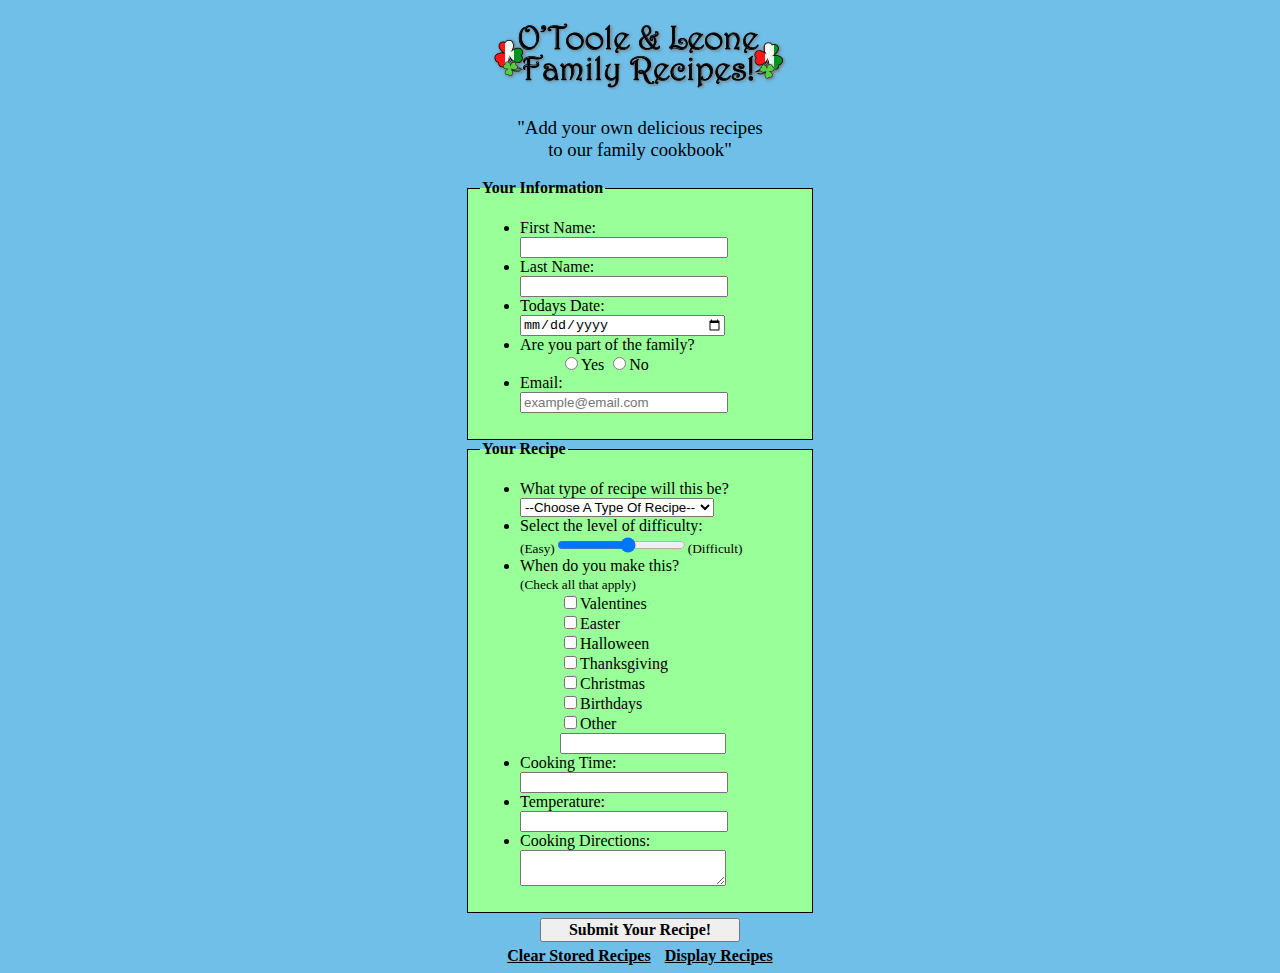
==== additem.html @ 7bc21682 "added project 2 files to project 3 repository" ====
<!doctype html>
<!-- Kevin O'Toole -->
<!-- VFW 1303 -->
<!-- Project 2 -->

<html>
	<!-- Document Head inclues what charactores the site will use, short description, key words for search engines
	information on how mobile devices will use the site, and page title-->
	<head> 
		<meta charset="utf-8" /> 
		<meta name="description" content="This is a compilation of the O'Toole and Leone family recipes." />
		<meta name="keywords" content="recipes, otoole, leone, italian, irish, german" />
		<meta name="robots" contents="index follow" /> 
		<meta name="viewport" content="user-scalable=no, width=device-width" />
		<meta name="viewport" content="target-densitydpi=device-dpi" />
		<meta name="HandheldFriendly" content="True">
		<meta name="MobileOptimezed" content="320"/>
		<title>Add A Recipe</title>
		<link href="css/style.css" rel="stylesheet" type="text/css" />
	</head>
	<!-- Document Body -->
	<body>
		<header>
			<hdgroup>
				<h1 id="logo"><img alt="Logo" src="images/smallLogo.png" /></h1>
				<!--<h1>O&#39;Toole &amp; Leone<br />Family Recipes&#33;</h1>-->
				<h3 id="subHead">&quot;Add your own delicious recipes<br />to our family cookbook&quot;</h3>
			</hdgroup>
		</header>
		<form id="addRecipe" action="#" method="post"> 
			<fieldset id="contactFieldset">
				<legend>Your Information</legend>
					<ul id="contactInfo">
						<li><label for="fname">First Name&#58;</label><input type="text" id="fname" /></li>
						<li><label for="lname">Last Name&#58;</label><input type="text" id="lname" /></li>
						<li><label for="todaysDate">Todays Date&#58;</label><input type="date" id="todaysDate" /></li>
						<li>Are you part of the family&#63;
							<ul class="family">
								<input type="radio" value="Yes" id="yes" name="relative"/><label for="yes">Yes</label>
								<input type="radio" value="No" id="no" name="relative" /><label for="no">No</label>
							</ul>
						</li>
						<li><label for="emai">Email&#58;</label><input typye="email" id="email" placeholder="example@email.com" /></li>
					</ul>
			</fieldset>
			<fieldset id="redipeFieldset">
				<legend>Your Recipe</legend>
					<ul id="recipeInfo">
						<li id="selectType"><label for="type">What type of recipe will this be&#63;</label><br /></li>
						<li><label for="range">Select the level of difficulty&#58;</label><br />
							<small>&#40;Easy&#41;</small><input type="range" min="1" max="10" name="range" id="range" /><small>&#40;Difficult&#41;</small>
						</li>
						<li>When do you make this&#63;<br />
							<small>&#40;Check all that apply&#41;</small>
						</li>
							<ul id="whenCooked">
								<input type="checkbox" value="Valentines" id="valentines" name="when" /><label for="valentines">Valentines</label><br />
								<input type="checkbox" value="Easter" id="easter" name="when" /><label for="easter">Easter</label><br />
								<input type="checkbox" value="Halloween" id="halloween" name="when" /><label for="halloween">Halloween</label><br />
								<input type="checkbox" value="Thanksgiving" id="thanksgiving" name="when" /><label for="thanksgiving">Thanksgiving</label><br />
								<input type="checkbox" value="Christmas" id="christmas" name="when" /><label for="christmas">Christmas</label><br />
								<input type="checkbox" value="Birthdays" id="birthdays" name="when" name="when" /><label for="birthdays">Birthdays</label><br />
								<input type="checkbox" value="Other" id="other" name="when" /><label for="other">Other</label>
									<input type="text" id="specify" />
							</ul>
						<li><label for="time">Cooking Time&#58;</label><input type="text" id="time" /></li>
						<li><label for="temperature">Temperature&#58;</label><input type="text" id="temperature" /></li>
						<li><label for="directions">Cooking Directions&#58;</label><br />
							<textarea id="directions"></textarea>
						</li>
						<input type="hidden" value="true" />
					</ul>
			</fieldset>
				<div><input type="button" value="Submit Your Recipe!" id ="saveRecipe"/></div>
		</form>
		<footer>	
			<nav>
				<a href="#" id="clear">Clear Stored Recipes</a>
				<a href="#" id="display">Display Recipes</a>
				<a href="additem.html" id="addNewRecipe" style="display:none;">Add Your Recipe</a>
			</nav>
		</footer>
		<script src="js/main.js" type="text/javascript"></script>
	</body>
</html>
---- css/style.css ----
/* 	
	Kevin O'Toole
	VFW 1303
	Project 2
*/

/*
	Background color
*/
html {
	background: #6fbfe9;
	margin: 0px;
	padding: 0px;
	min-height: 416px;
	font-family: "Times New Roman", Times, Arial;
}

/* 
	Page Heading for all pages
*/
h1{
	display: block;
	padding: 10px 0px 0px 0px;
	margin: 10px 0px 0px 0px;
	text-align: center;
	/*font-family: Harrington, "Times New Roman", Arial;
	font-weight: bold;
	text-shadow: 1px 1px 2px #c9f2ff;*/
}

/* 
	index.html css
*/ 
#compilation{
	text-align: center;
	font-family: "Times New Roman", Times, Arial;
}

#click{
	text-align: center;
	font-family: "Times New Roman", Times, Arial;
}

#button{
	text-align: center;
}

/*
	additem.html css
*/
#subHead{
	text-align: center;
	font-weight: normal;
	font-family: "Times New Roman", Times, Arial;
}

/* 
	Form css
*/
form{
	margin-left: auto;
	margin-right: auto;
	max-width: 350px;
}

fieldset{
	background: #99ff99;
	border: 1px solid black;
	font-family: "Times New Roman", Times, Arial;
}

legend{
	font-weight: bold;
	font-size: 16px;
	font-family: "Times New Roman", Times, Arial;
}

li{
	text-align: left;
	margin-left: auto;
	margin-right: auto;
	max-width: 350px;
}

/*
	Contact information css
*/
#fname, #lname, #todaysDate, #email{
	display: block;
 	width: 200px;
}

/*
	Recipe information css
*/

#specify{
	display: block;
	width: 158px;
}

#time, #temperature, #directions{
	display: block;
 	width: 200px;
}

#saveRecipe{
	width: 200px;
	font-family: "Times New Roman", Times, Arial;
	font-size: 16px;
	font-weight: bold;
	text-align: center;
}

div{
	text-align: center;
	margin: 5px;
}

/* 
	Footer css
*/
footer{
	margin: 5px;
	text-align: center;
}

/*
	Navigation css
*/
#clear, #display, #addNewRecipe{
	color: #000;
	font-family: "Times New Roman", Times, Arial;
	font-size: 16px;
	font-weight: bold;
	margin: 5px;
}

#clear:hover, #display:hover, #addNewRecipe:hover{
	color: #fff;
	font-family: "Times New Roman", Times, Arial;
	font-size: 16px;
	font-weight: bold;
	margin: 5px;
}
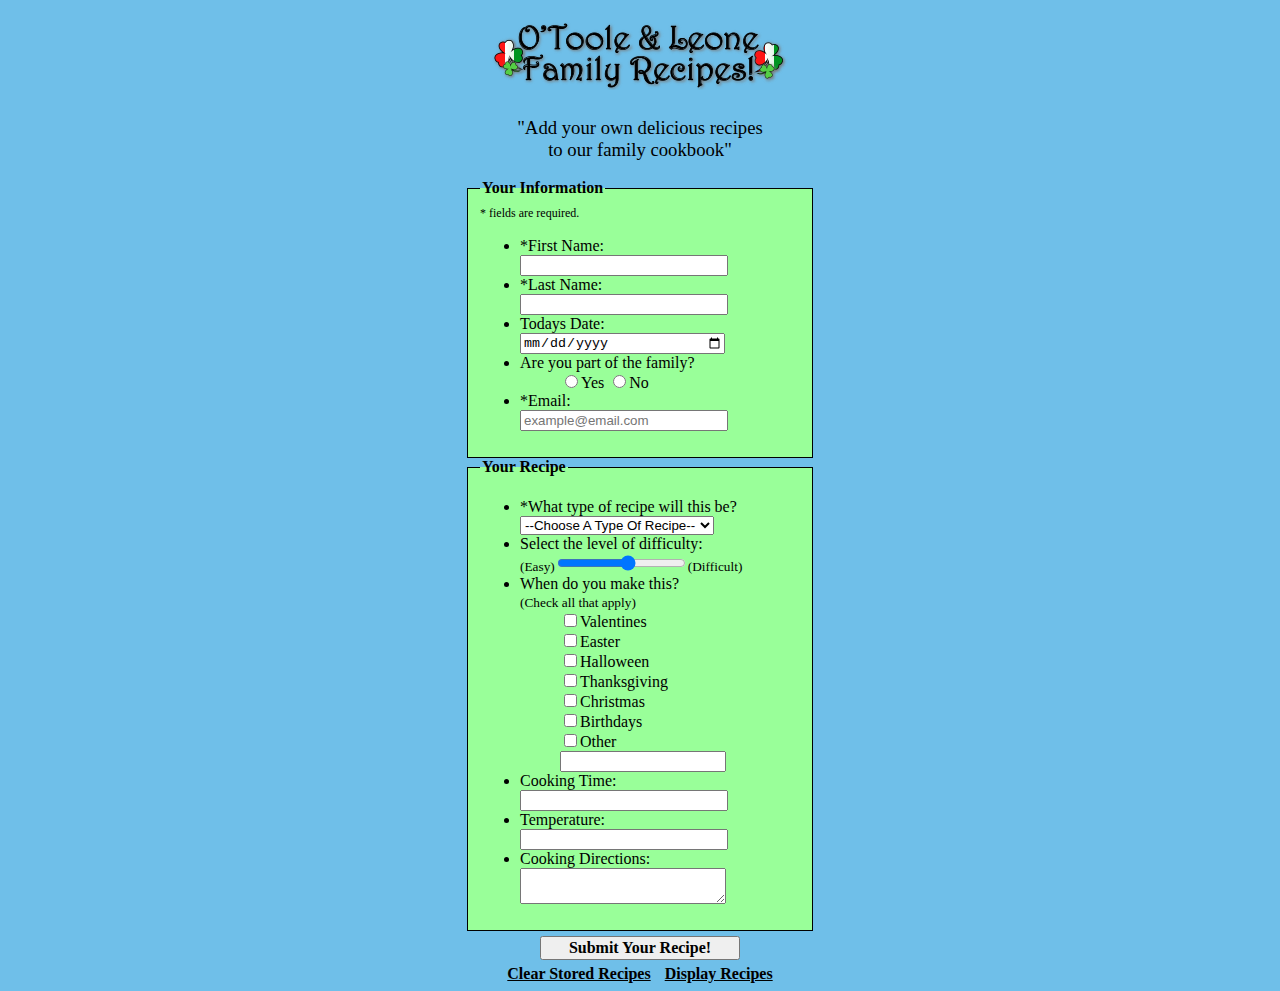
==== commit a5565b43: "added edit link features" ====
--- a/additem.html
+++ b/additem.html
@@ -1,7 +1,7 @@
 <!doctype html>
 <!-- Kevin O'Toole -->
 <!-- VFW 1303 -->
-<!-- Project 2 -->
+<!-- Project 3 -->
 
 <html>
 	<!-- Document Head inclues what charactores the site will use, short description, key words for search engines
@@ -30,9 +30,11 @@
 		<form id="addRecipe" action="#" method="post"> 
 			<fieldset id="contactFieldset">
 				<legend>Your Information</legend>
+					<span id="required">* fields are required.</span>
+					<ul id="errors"></ul>
 					<ul id="contactInfo">
-						<li><label for="fname">First Name&#58;</label><input type="text" id="fname" /></li>
-						<li><label for="lname">Last Name&#58;</label><input type="text" id="lname" /></li>
+						<li><label for="fname">*First Name&#58;</label><input type="text" id="fname" /></li>
+						<li><label for="lname">*Last Name&#58;</label><input type="text" id="lname" /></li>
 						<li><label for="todaysDate">Todays Date&#58;</label><input type="date" id="todaysDate" /></li>
 						<li>Are you part of the family&#63;
 							<ul class="family">
@@ -40,13 +42,13 @@
 								<input type="radio" value="No" id="no" name="relative" /><label for="no">No</label>
 							</ul>
 						</li>
-						<li><label for="emai">Email&#58;</label><input typye="email" id="email" placeholder="example@email.com" /></li>
+						<li><label for="emai">*Email&#58;</label><input typye="email" id="email" placeholder="example@email.com" /></li>
 					</ul>
 			</fieldset>
 			<fieldset id="redipeFieldset">
 				<legend>Your Recipe</legend>
 					<ul id="recipeInfo">
-						<li id="selectType"><label for="type">What type of recipe will this be&#63;</label><br /></li>
+						<li id="selectType"><label for="type">*What type of recipe will this be&#63;</label><br /></li>
 						<li><label for="range">Select the level of difficulty&#58;</label><br />
 							<small>&#40;Easy&#41;</small><input type="range" min="1" max="10" name="range" id="range" /><small>&#40;Difficult&#41;</small>
 						</li>
@@ -71,7 +73,7 @@
 						<input type="hidden" value="true" />
 					</ul>
 			</fieldset>
-				<div><input type="button" value="Submit Your Recipe!" id ="saveRecipe"/></div>
+				<div><input type="submit" value="Submit Your Recipe!" id ="saveRecipe"/></div>
 		</form>
 		<footer>	
 			<nav>
--- a/css/style.css
+++ b/css/style.css
@@ -1,7 +1,7 @@
 /* 	
 	Kevin O'Toole
 	VFW 1303
-	Project 2
+	Project 3
 */
 
 /*
@@ -75,6 +75,17 @@
 	font-family: "Times New Roman", Times, Arial;
 }
 
+span#required{
+	font-family: "Times New Roman", Times, Arial;
+	font-size: 12px;
+}
+
+ul#errors{
+	font-family: "Times New Roman", Times, Arial;
+	color: red;
+	font-size: 14px;
+}
+
 li{
 	text-align: left;
 	margin-left: auto;
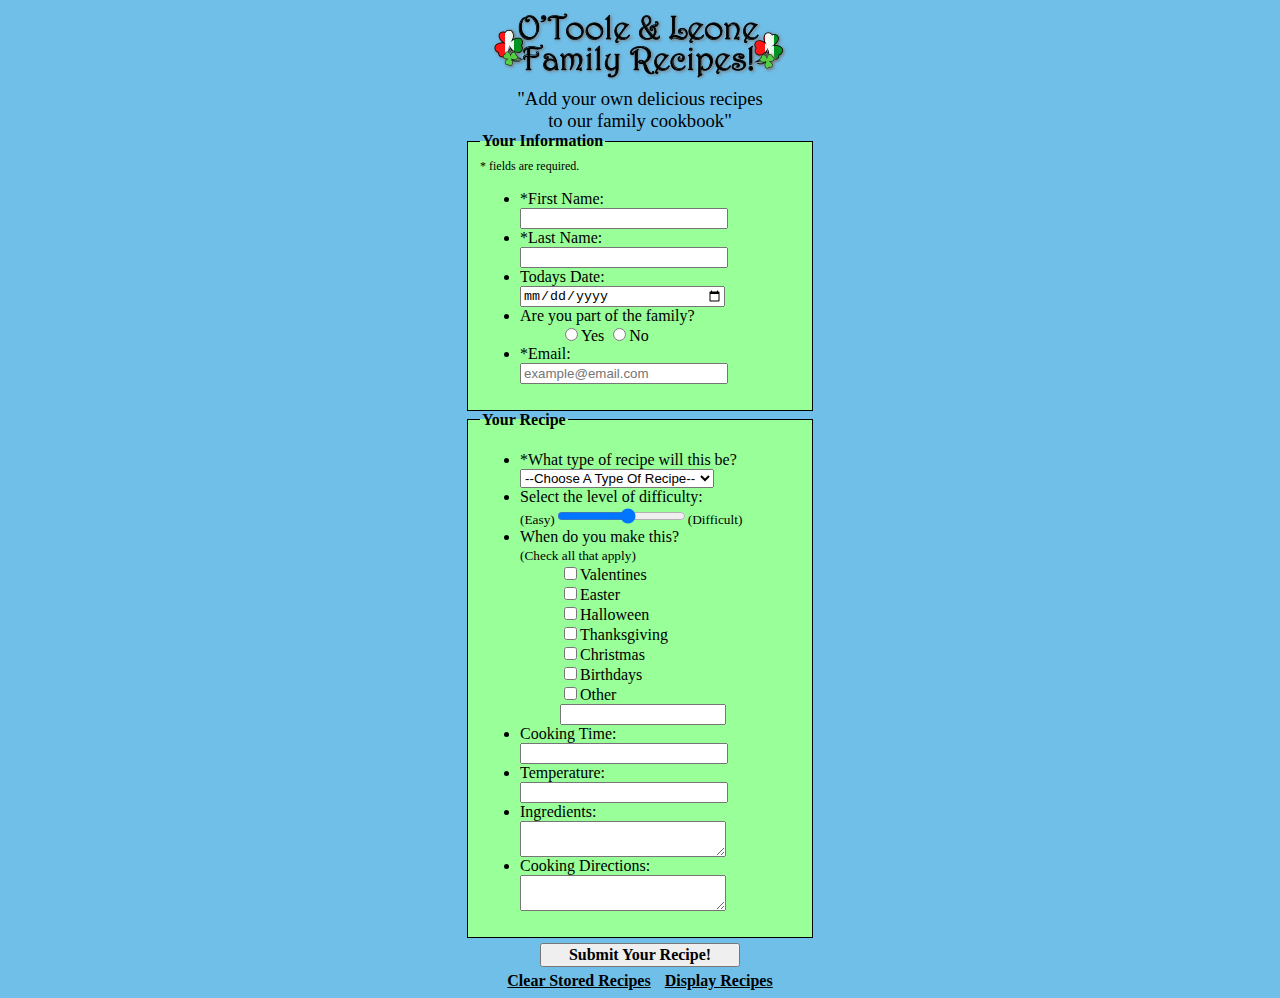
==== commit b5ed01ad: "Added and ingredients section on the additem.html and updated the css and js for that item." ====
--- a/additem.html
+++ b/additem.html
@@ -67,6 +67,8 @@
 							</ul>
 						<li><label for="time">Cooking Time&#58;</label><input type="text" id="time" /></li>
 						<li><label for="temperature">Temperature&#58;</label><input type="text" id="temperature" /></li>
+						<li><label for="ingredients">Ingredients&#58;</label><br />
+							<textarea id="ingredients"></textarea>
 						<li><label for="directions">Cooking Directions&#58;</label><br />
 							<textarea id="directions"></textarea>
 						</li>
--- a/css/style.css
+++ b/css/style.css
@@ -20,7 +20,7 @@
 */
 h1{
 	display: block;
-	padding: 10px 0px 0px 0px;
+	padding: 0px 0px 0px 0px;
 	margin: 10px 0px 0px 0px;
 	text-align: center;
 	/*font-family: Harrington, "Times New Roman", Arial;
@@ -32,6 +32,8 @@
 	index.html css
 */ 
 #compilation{
+	padding: 0px;
+	margin: 0px;
 	text-align: center;
 	font-family: "Times New Roman", Times, Arial;
 }
@@ -49,6 +51,8 @@
 	additem.html css
 */
 #subHead{
+	margin: 0px;
+	padding: 0px;
 	text-align: center;
 	font-weight: normal;
 	font-family: "Times New Roman", Times, Arial;
@@ -110,7 +114,7 @@
 	width: 158px;
 }
 
-#time, #temperature, #directions{
+#time, #temperature, #ingredients, #directions{
 	display: block;
  	width: 200px;
 }
@@ -128,6 +132,13 @@
 	margin: 5px;
 }
 
+/*
+	Display Recipes CSS
+*/
+#items ul#newSubList li{
+	list-style: none;
+}
+
 /* 
 	Footer css
 */
@@ -139,7 +150,7 @@
 /*
 	Navigation css
 */
-#clear, #display, #addNewRecipe{
+#clear, #display, #addNewRecipe, #editLink, #deleteLink{
 	color: #000;
 	font-family: "Times New Roman", Times, Arial;
 	font-size: 16px;
@@ -147,7 +158,7 @@
 	margin: 5px;
 }
 
-#clear:hover, #display:hover, #addNewRecipe:hover{
+#clear:hover, #display:hover, #addNewRecipe:hover, #editLink:hover, #deleteLink:hover{
 	color: #fff;
 	font-family: "Times New Roman", Times, Arial;
 	font-size: 16px;
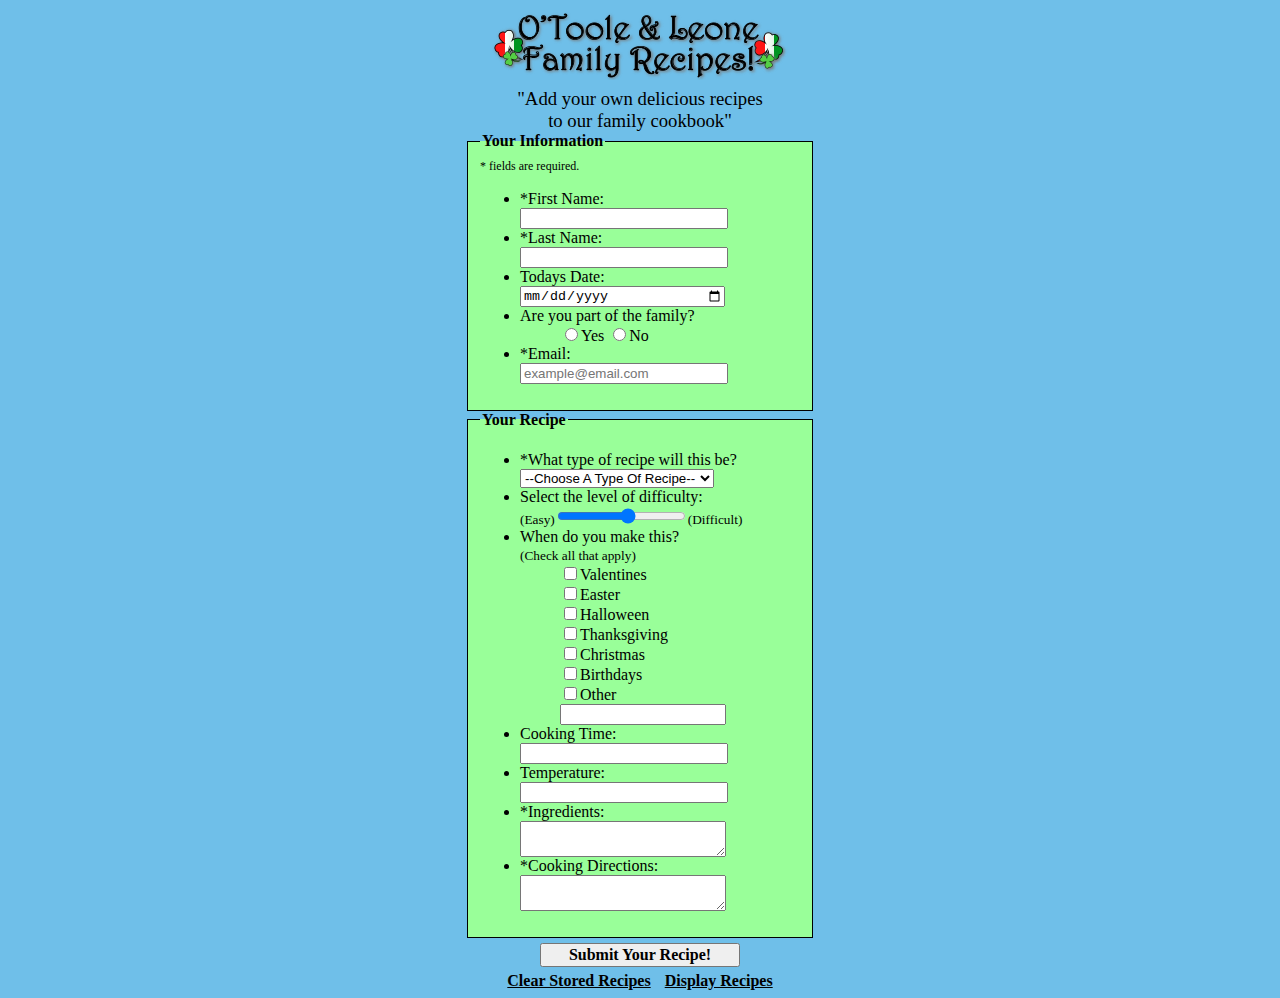
==== commit fc1b1c79: "added validation to the ingredients and directions input fields" ====
--- a/additem.html
+++ b/additem.html
@@ -67,9 +67,9 @@
 							</ul>
 						<li><label for="time">Cooking Time&#58;</label><input type="text" id="time" /></li>
 						<li><label for="temperature">Temperature&#58;</label><input type="text" id="temperature" /></li>
-						<li><label for="ingredients">Ingredients&#58;</label><br />
+						<li><label for="ingredients">*Ingredients&#58;</label><br />
 							<textarea id="ingredients"></textarea>
-						<li><label for="directions">Cooking Directions&#58;</label><br />
+						<li><label for="directions">*Cooking Directions&#58;</label><br />
 							<textarea id="directions"></textarea>
 						</li>
 						<input type="hidden" value="true" />
